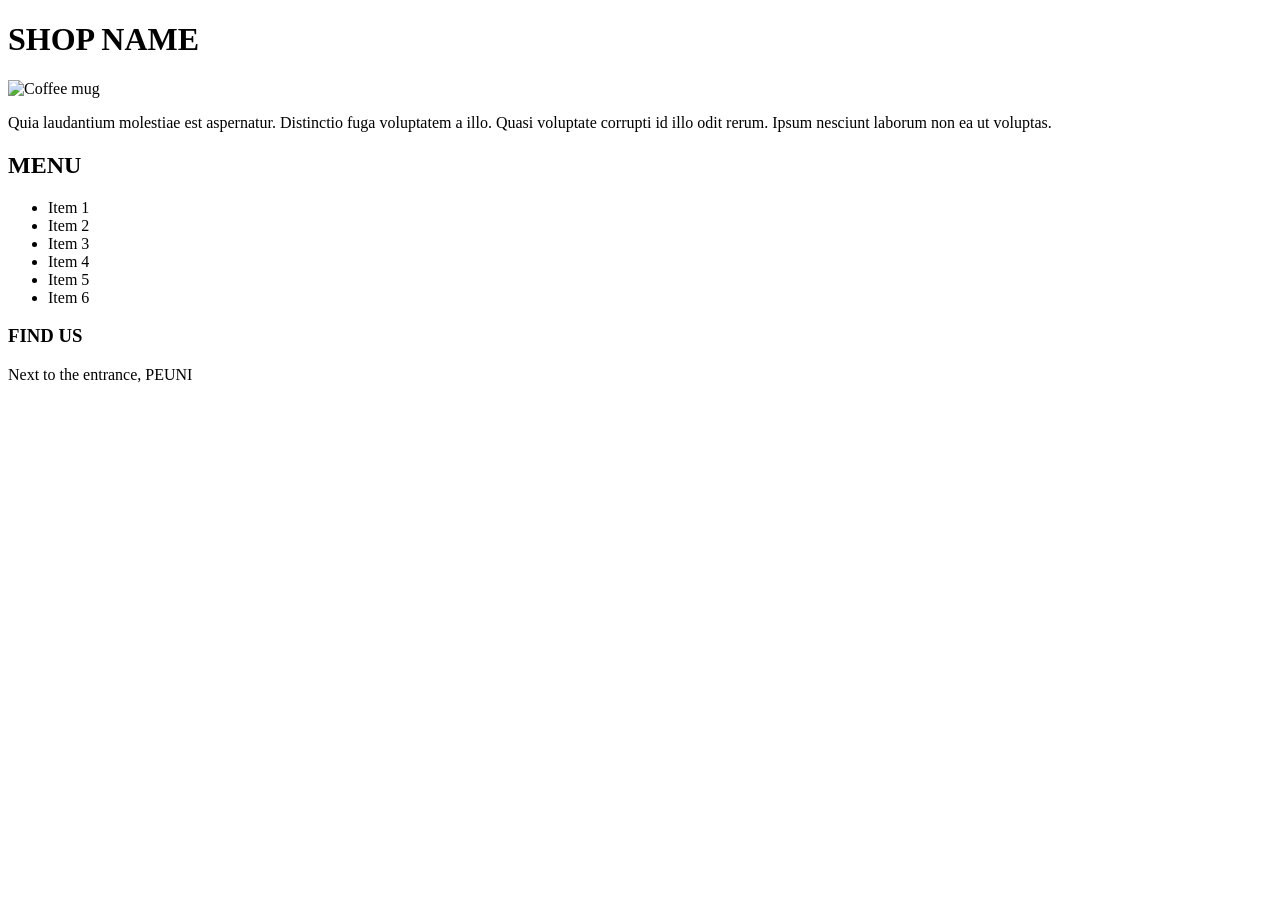
==== week-02/index.html @ 55bd9876 "Finish week-02 index.html" ====
<!DOCTYPE html>
<html lang="en">
<head>
    <meta charset="UTF-8">
    <meta name="viewport" content="width=device-width, initial-scale=1.0">
    <title>Erasmus Brew</title>
</head>
<body>
    <header>
        <h1>SHOP NAME</h1>
    </header>
    <main>
        <img src="coffee.jpg" alt="Coffee mug">
        <p>Quia laudantium molestiae est aspernatur. Distinctio fuga voluptatem a illo. Quasi voluptate corrupti id illo odit rerum. Ipsum nesciunt laborum non ea ut voluptas.</p>
        <h2>MENU</h2>
        <ul>
            <li>Item 1</li>
            <li>Item 2</li>
            <li>Item 3</li>
            <li>Item 4</li>
            <li>Item 5</li>
            <li>Item 6</li>
        </ul>
    </main>
    <footer>
        <h3>FIND US</h3>
        <p>Next to the entrance, PEUNI</p>
        
    </footer>
</body>
</html>
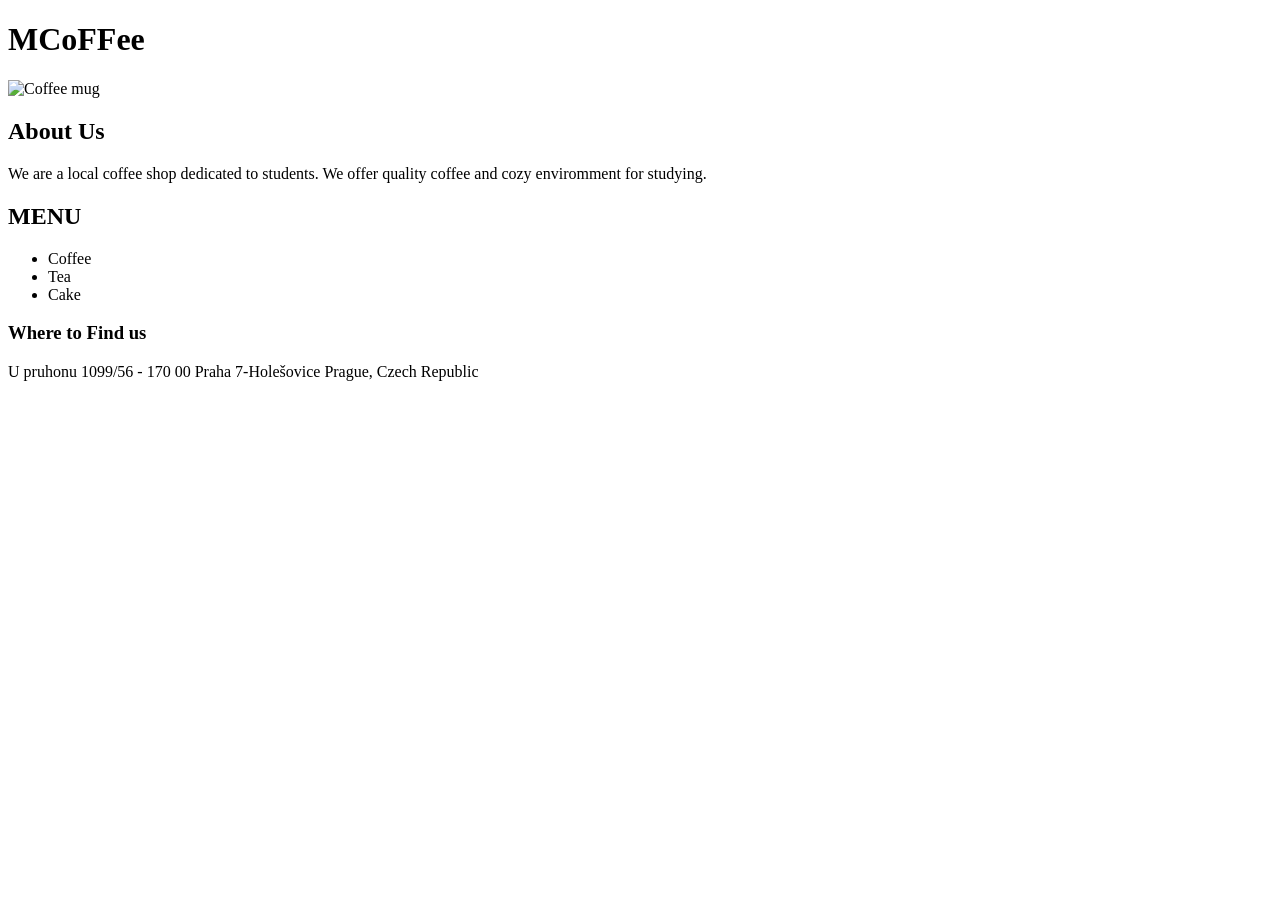
==== commit 4568a5bf: "Update index.html" ====
--- a/week-02/index.html
+++ b/week-02/index.html
@@ -3,29 +3,27 @@
 <head>
     <meta charset="UTF-8">
     <meta name="viewport" content="width=device-width, initial-scale=1.0">
-    <title>Erasmus Brew</title>
+    <title>MCoFFee</title>
 </head>
 <body>
     <header>
-        <h1>SHOP NAME</h1>
+        <h1>MCoFFee</h1>
     </header>
     <main>
         <img src="coffee.jpg" alt="Coffee mug">
-        <p>Quia laudantium molestiae est aspernatur. Distinctio fuga voluptatem a illo. Quasi voluptate corrupti id illo odit rerum. Ipsum nesciunt laborum non ea ut voluptas.</p>
+        <h2>About Us</h2>
+        <p>We are a local coffee shop dedicated to students. We offer quality coffee and cozy enviromment for studying.</p>
         <h2>MENU</h2>
         <ul>
-            <li>Item 1</li>
-            <li>Item 2</li>
-            <li>Item 3</li>
-            <li>Item 4</li>
-            <li>Item 5</li>
-            <li>Item 6</li>
+            <li>Coffee</li>
+            <li>Tea</li>
+            <li>Cake</li>
         </ul>
     </main>
     <footer>
-        <h3>FIND US</h3>
-        <p>Next to the entrance, PEUNI</p>
+        <h3>Where to Find us</h3>
+        <p>U pruhonu 1099/56 - 170 00 Praha 7-Holešovice Prague, Czech Republic</p>
         
     </footer>
 </body>
-</html>+</html>
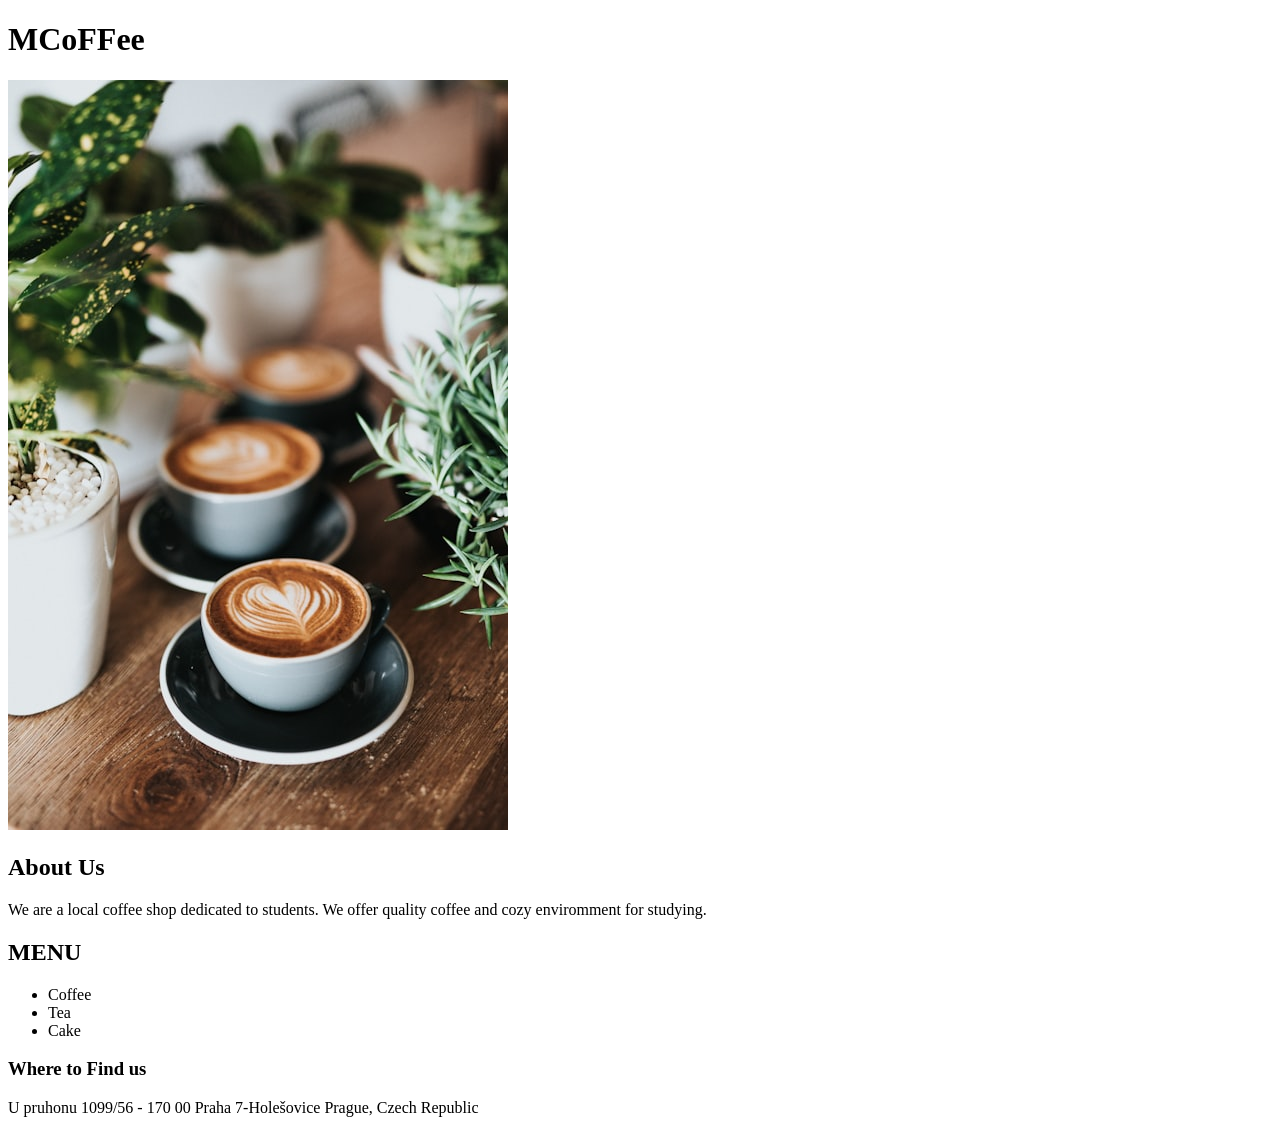
==== commit 1a3de2de: "Update index.html" ====
--- a/week-02/index.html
+++ b/week-02/index.html
@@ -10,7 +10,7 @@
         <h1>MCoFFee</h1>
     </header>
     <main>
-        <img src="coffee.jpg" alt="Coffee mug">
+        <img src="2coffee.jpg" alt="Coffee mug">
         <h2>About Us</h2>
         <p>We are a local coffee shop dedicated to students. We offer quality coffee and cozy enviromment for studying.</p>
         <h2>MENU</h2>
